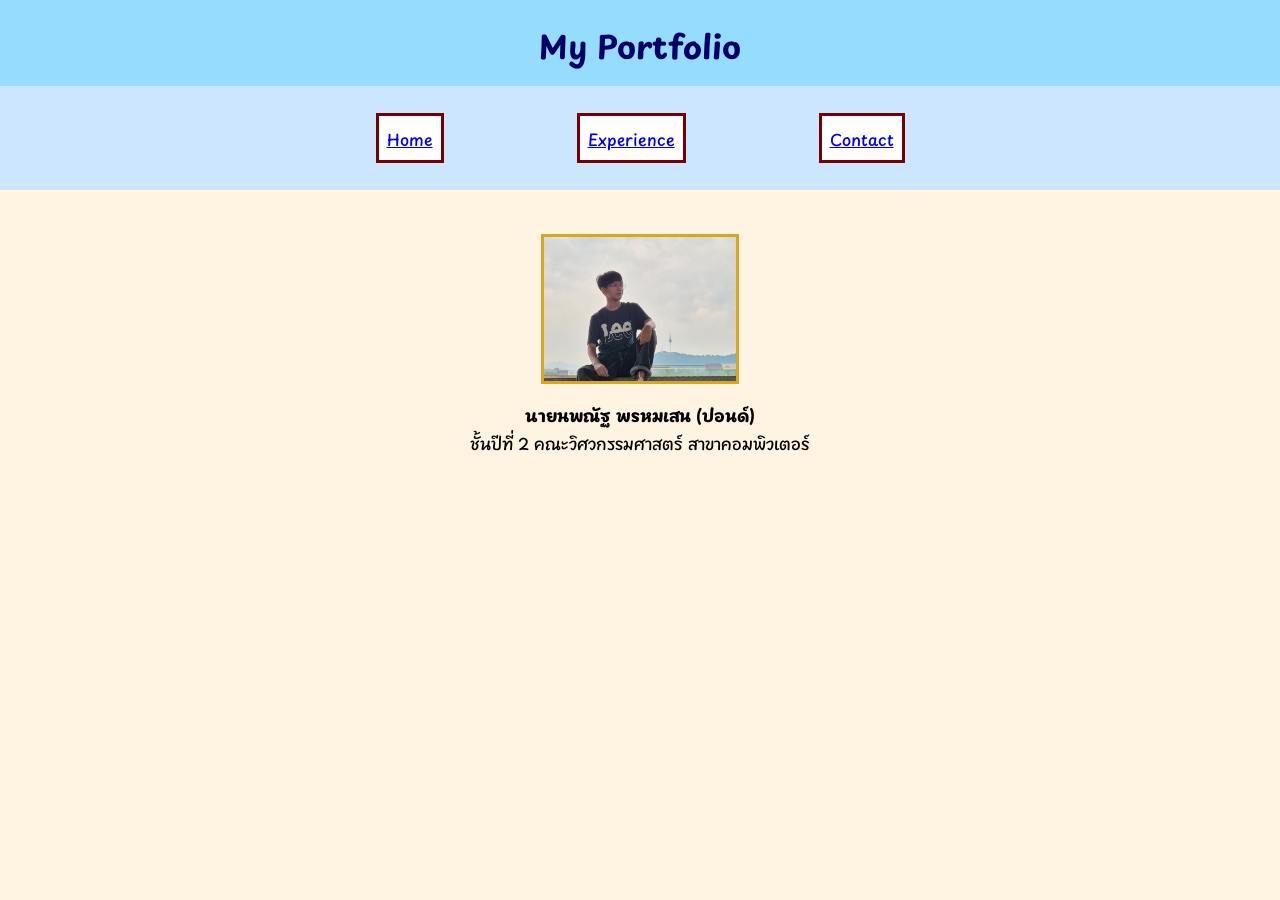
==== contact.html @ 33599f90 "index_Finish" ====
<!doctype html>
<html lang="en">
  <head>
    <meta charset="UTF-8" />
    <meta name="viewport" content="width=device-width, initial-scale=1.0" />
    <link rel="stylesheet" href="portfolioStyle.css" />
    <link rel="preconnect" href="https://fonts.googleapis.com" />
    <link rel="preconnect" href="https://fonts.gstatic.com" crossorigin />
    <link
      href="https://fonts.googleapis.com/css2?family=Itim&family=Noto+Sans+Thai:wght@100..900&family=Playpen+Sans+Thai:wght@100..800&display=swap"
      rel="stylesheet"
    />
    <title>My Portfolio</title>
  </head>
  <body>
    <h1 class="centerHeader" style="color: rgb(0, 0, 102)">My Portfolio</h1>
    <p class="menuBar">
      <br />
      <a href="index.html" class="menu" style="margin-right: 10%">Home</a>
      <a href="experience.html" class="menu" style="margin-right: 10%"
        >Experience</a
      >
      <a href="contact.html" class="menu">Contact</a>
      <br /><br />
    </p>

    <p>
      <br /><img
        src="myPortfolioImages/mySelf.jpg"
        width="15%"
        style="
          margin-left: auto;
          display: block;
          margin-right: auto;
          border: solid goldenrod;
        "
        alt=""
      />
    </p>

    <p style="text-align: center">
      <span class="boldFont">นายนพณัฐ พรหมเสน (ปอนด์)</span>
      <br />ชั้นปีที่ 2 คณะวิศวกรรมศาสตร์ สาขาคอมพิวเตอร์<br /><br />
    </p>
  </body>
</html>
---- portfolioStyle.css ----
h1 {
  display: flex;
  justify-content: center;
  margin: 0;
  padding: 15px;
  background-color: rgb(150, 220, 255);
}

body {
  background-color: rgb(255, 243, 225);
  margin: 0;
  text-align: center;
  font-family: "Playpen Sans Thai", cursive;
  font-optical-sizing: auto;
  font-weight: 500;
  font-style: normal;
}

.boldFont {
  font-weight: 800;
}

.menu {
  border: solid rgb(118, 0, 0);
  padding: 8px;
  background-color: white;
}

.menuBar {
  text-align: center;
  margin: 0;
  padding: 10px 0;
  background-color: rgb(205, 230, 255);
}

div {
  width: 50%;
  border: solid goldenrod;
  margin-left: auto;
  margin-right: auto;
  margin-bottom: 1%;
  padding: 0% 10%;
  background-color: whitesmoke;
}
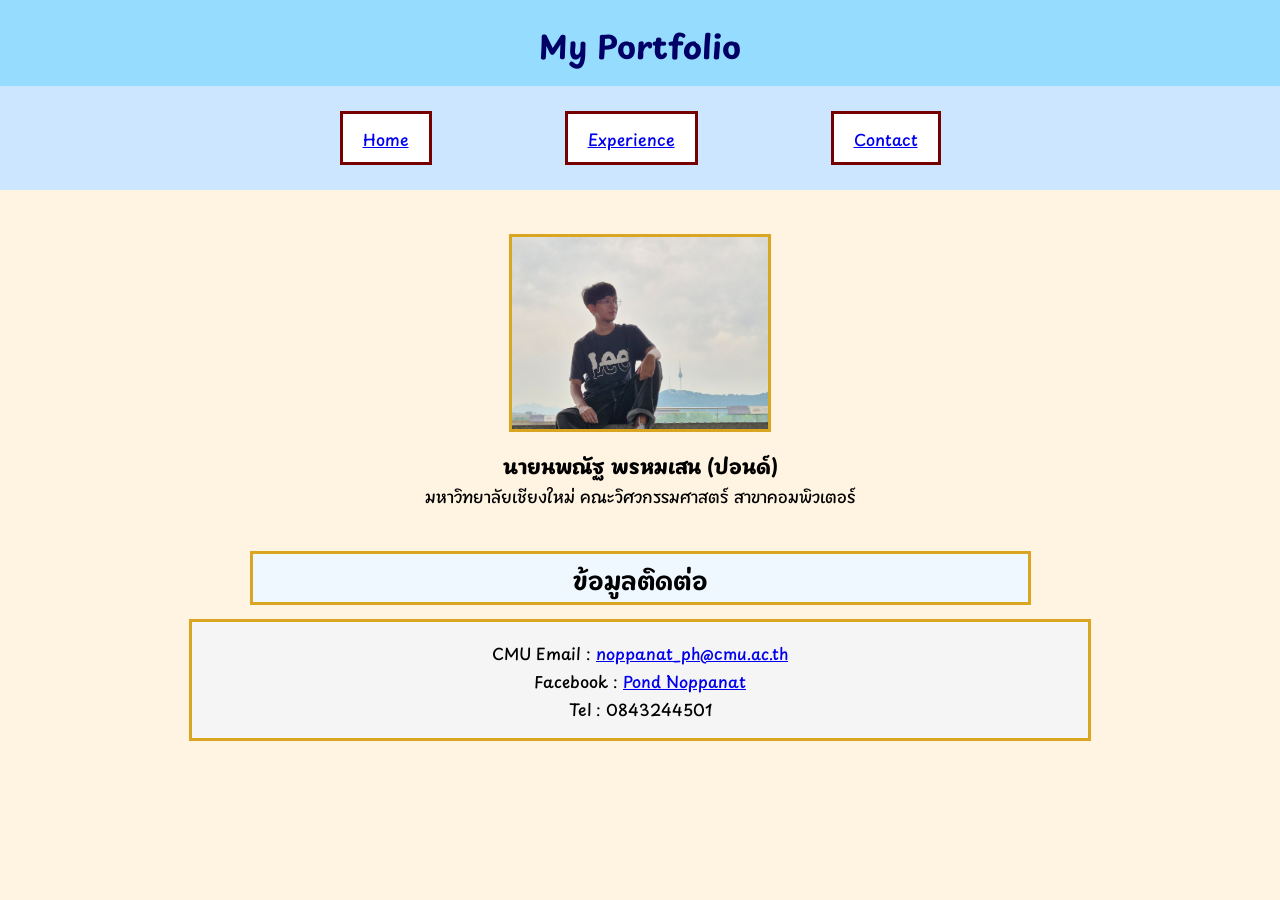
==== commit 1760ac21: "Finish" ====
--- a/contact.html
+++ b/contact.html
@@ -27,7 +27,7 @@
     <p>
       <br /><img
         src="myPortfolioImages/mySelf.jpg"
-        width="15%"
+        width="20%"
         style="
           margin-left: auto;
           display: block;
@@ -39,8 +39,33 @@
     </p>
 
     <p style="text-align: center">
-      <span class="boldFont">นายนพณัฐ พรหมเสน (ปอนด์)</span>
-      <br />ชั้นปีที่ 2 คณะวิศวกรรมศาสตร์ สาขาคอมพิวเตอร์<br /><br />
+      <span class="boldFont" style="font-size: larger"
+        >นายนพณัฐ พรหมเสน (ปอนด์)</span
+      >
+      <br />มหาวิทยาลัยเชียงใหม่ คณะวิศวกรรมศาสตร์ สาขาคอมพิวเตอร์<br /><br />
     </p>
+
+    <h2>
+      <span
+        style="
+          padding: 0.25% 25%;
+          background-color: aliceblue;
+          border: solid goldenrod;
+        "
+        >ข้อมูลติดต่อ</span
+      >
+    </h2>
+
+    <div>
+      <p>
+        CMU Email :
+        <a href="mailto:noppanat_ph@cmu.ac.th">noppanat_ph@cmu.ac.th</a>
+        <br />Facebook :
+        <a href="https://www.facebook.com/share/1bvJDF813F/" target="_blank"
+          >Pond Noppanat</a
+        >
+        <br />Tel : 0843244501
+      </p>
+    </div>
   </body>
 </html>
--- a/portfolioStyle.css
+++ b/portfolioStyle.css
@@ -22,7 +22,7 @@
 
 .menu {
   border: solid rgb(118, 0, 0);
-  padding: 8px;
+  padding: 10px 20px;
   background-color: white;
 }
 
@@ -42,3 +42,10 @@
   padding: 0% 10%;
   background-color: whitesmoke;
 }
+
+.imageCenter {
+  margin-left: auto;
+  display: block;
+  margin-right: auto;
+  border: solid goldenrod;
+}
